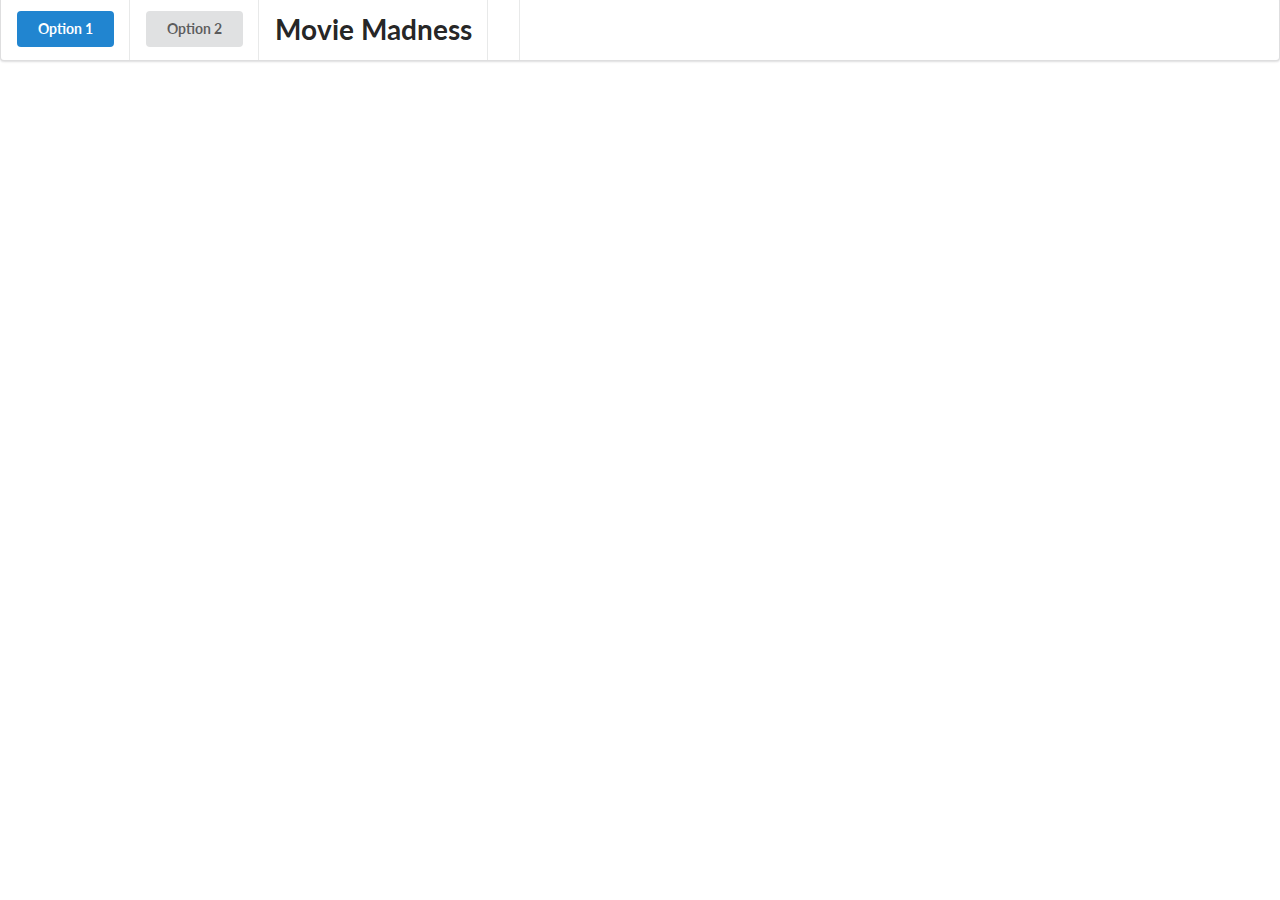
==== index.html @ f86393c5 "test" ====
<!DOCTYPE html>
<html lang="en">
<head>
    <meta charset="UTF-8">
    <meta http-equiv="X-UA-Compatible" content="IE=edge">
    <meta name="viewport" content="width=device-width, initial-scale=1.0">
    <title>Movie Madness</title>
    <link rel="stylesheet" href="./Semantic-UI-CSS-master/semantic.min.css">
    <link rel="stylesheet" href="./assets/css/style.css">
</head>
<body>
    <header class="ui header ">
        <div class="ui menu">
          <div class="header item">
            <button class="ui primary button" id="option1">
              Option 1
            </button>
          </div>
          <a class="item">
            <button class="ui button">
              Option 2
            </button>
          </a>
          <a class="item">
            <h1 >Movie Madness</h1>
          </a>
          <a class="item">
          </a>
        </div>
    </header>
  

<script src="https://code.jquery.com/jquery-3.4.1.min.js"></script>
<script src="./Semantic-UI-CSS-master/semantic.min.js"></script>
<script src="./assets/js/script.js"></script>   
</body>
</html>
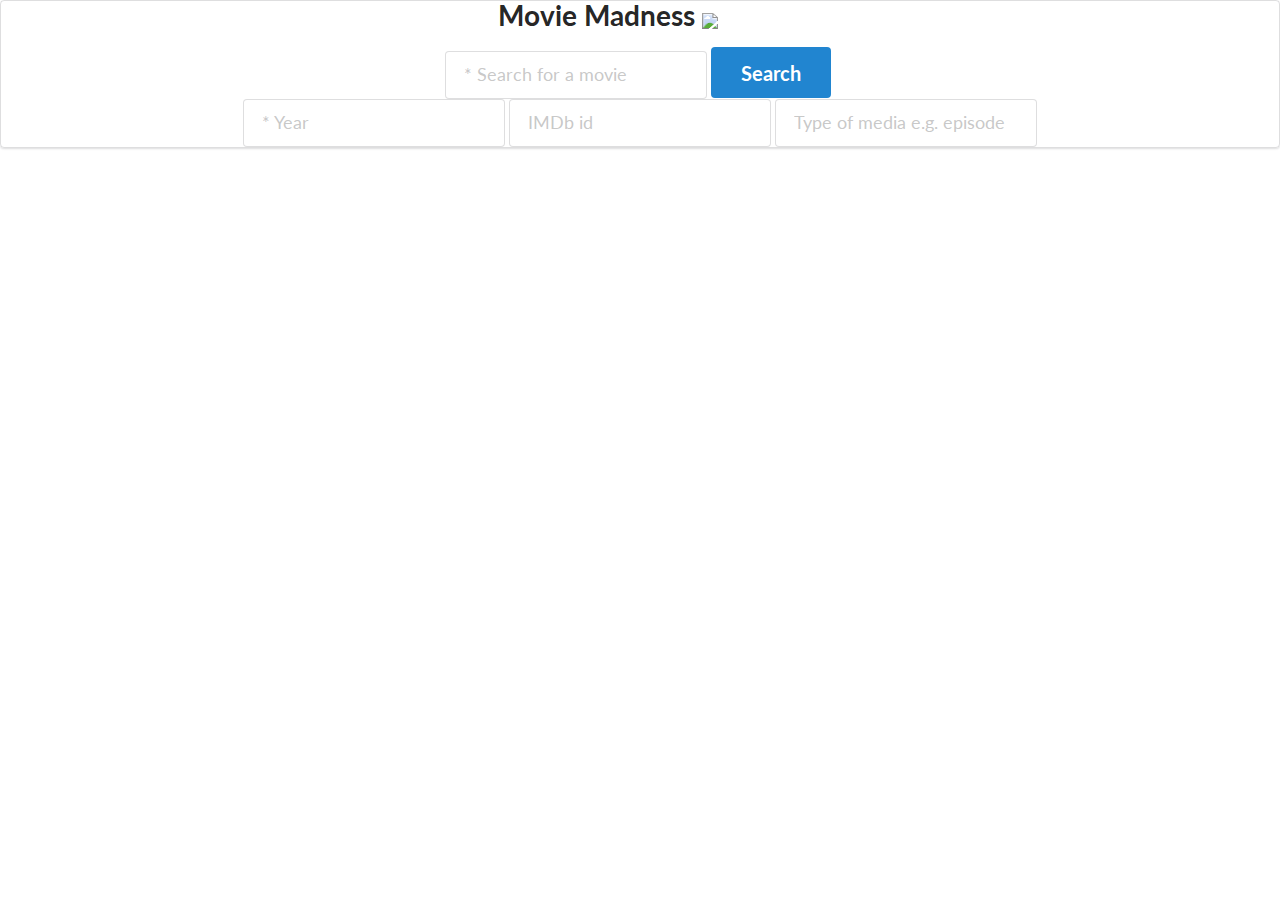
==== commit 9aa64812: "Merge branch 'main' into firstpage-html" ====
--- a/index.html
+++ b/index.html
@@ -5,33 +5,61 @@
     <meta http-equiv="X-UA-Compatible" content="IE=edge">
     <meta name="viewport" content="width=device-width, initial-scale=1.0">
     <title>Movie Madness</title>
-    <link rel="stylesheet" href="./Semantic-UI-CSS-master/semantic.min.css">
+    <link rel="apple-touch-icon" sizes="180x180" href="./assets/favicon_io/apple-touch-icon.png">
+    <link rel="icon" type="image/png" sizes="32x32" href="./assets/favicon_io/favicon-32x32.png">
+    <link rel="icon" type="image/png" sizes="16x16" href="./assets/favicon_io/favicon-16x16.png">
+    <link rel="manifest" href="./assets/favicon_io/site.webmanifest">
+    <link rel="stylesheet" href="./assets/Semantic-UI-CSS-master/semantic.min.css">
+    <link rel="stylesheet" href="//code.jquery.com/ui/1.13.2/themes/base/jquery-ui.css">
     <link rel="stylesheet" href="./assets/css/style.css">
 </head>
+
 <body>
-    <header class="ui header ">
-        <div class="ui menu">
-          <div class="header item">
-            <button class="ui primary button" id="option1">
-              Option 1
-            </button>
-          </div>
-          <a class="item">
-            <button class="ui button">
-              Option 2
-            </button>
-          </a>
-          <a class="item">
-            <h1 >Movie Madness</h1>
-          </a>
-          <a class="item">
-          </a>
+
+  <div class="ui center aligned container fluid segments" id="maincontainer">
+    <h1 class="ui header opacity">Movie Madness <img class="opacity" src="./assets/FPimages/movies-icon-png-8.jpg.png"></h1>
+    <div class="ui searchcontainer center aligned fluid">
+      <div class="ui big input searchinput">
+        <input id="searchinput" type="text" placeholder="* Search for a movie">
+      </div>
+      <button class="ui huge blue button" id="searchbtn">Search</button>
+    </div>
+    <div class="ui optionalcontainer center aligned fluid">
+      <div class="ui big input year">
+        <input id="yearinput" type="text" placeholder="* Year">
+      </div>
+      <div class="ui big input  IMDb">
+        <input id="IMBdinput" type="text" placeholder="IMDb id">
+      </div>
+      <div class="ui big input year media">
+        <input id="mediainput" type="text" placeholder="Type of media e.g. episode">
+      </div>
+    </div>
+  </div>
+
+
+    <div class="ui basic modal">
+      <div class="ui icon header">
+        <i class="archive icon"></i>
+        Invalid Input
+      </div>
+      <div class="content" id="modalInnerText">
+        <p>Please try again!</p>
+      </div>
+      <div class="actions">
+        <div class="ui green ok inverted button">
+          <i class="checkmark icon"></i>
+          Yes
         </div>
-    </header>
+      </div>
+    </div>
+
   
 
-<script src="https://code.jquery.com/jquery-3.4.1.min.js"></script>
-<script src="./Semantic-UI-CSS-master/semantic.min.js"></script>
-<script src="./assets/js/script.js"></script>   
+<script src="https://code.jquery.com/jquery-3.4.1.min.js"></script> 
+<script src="https://code.jquery.com/ui/1.13.2/jquery-ui.js"></script>
+<script src="./assets/Semantic-UI-CSS-master/semantic.min.js"></script>
+<script src="./assets/js/script.js"></script>  
+<script src="./assets/js/callOmbdAPI.js"></script> 
 </body>
 </html>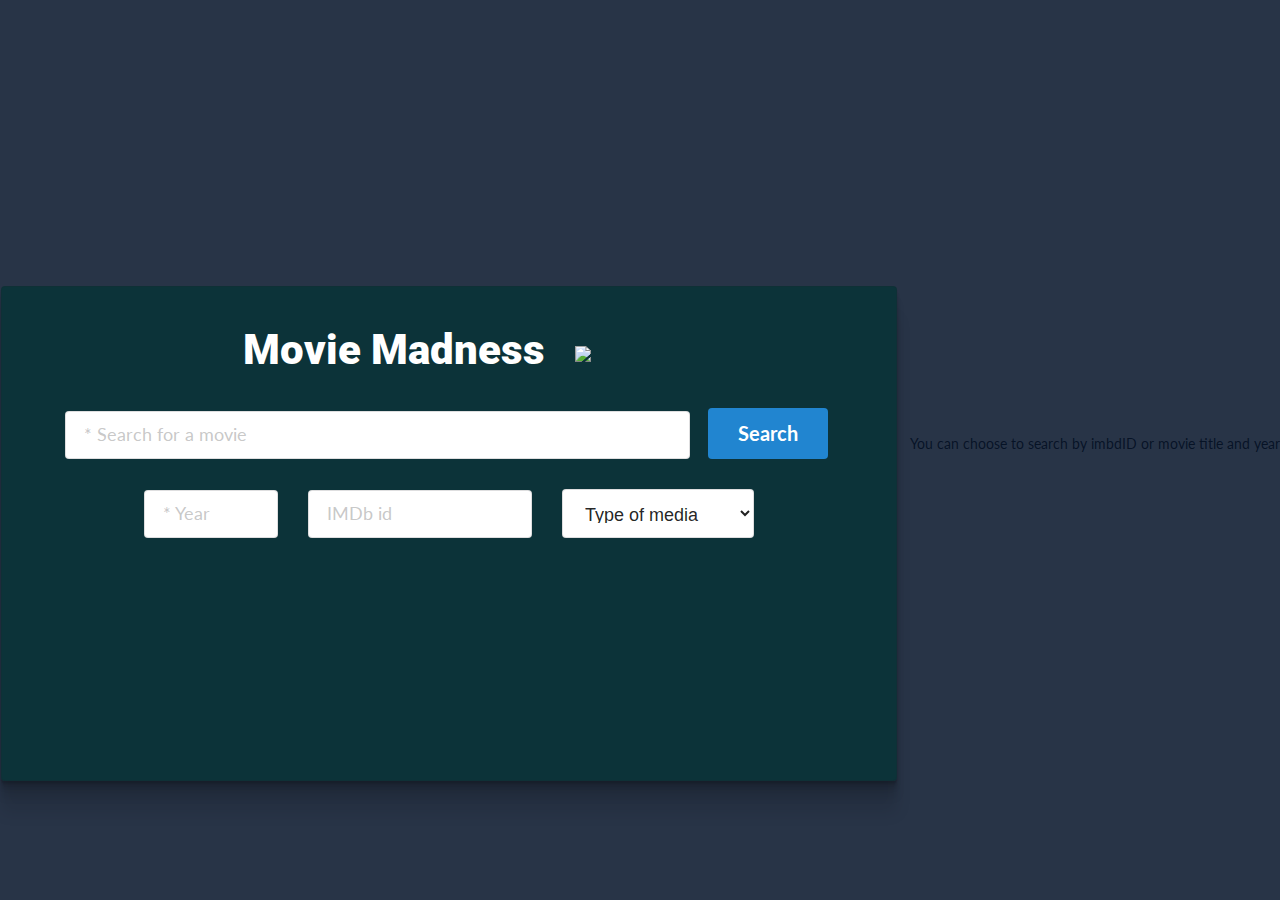
==== commit 083267e1: "added dropdown menu" ====
--- a/index.html
+++ b/index.html
@@ -10,7 +10,10 @@
     <link rel="icon" type="image/png" sizes="16x16" href="./assets/favicon_io/favicon-16x16.png">
     <link rel="manifest" href="./assets/favicon_io/site.webmanifest">
     <link rel="stylesheet" href="./assets/Semantic-UI-CSS-master/semantic.min.css">
-    <link rel="stylesheet" href="//code.jquery.com/ui/1.13.2/themes/base/jquery-ui.css">
+    <link rel="stylesheet" href="https://cdnjs.cloudflare.com/ajax/libs/jqueryui/1.13.2/themes/dark-hive/jquery-ui.min.css" integrity="sha512-gCFexX+67Pl9rPa75MMyEH2I5jbD5tqij8VBYcsLVwgVfVEdfon+9CEjVnXPtqoHLXjxrjMcyHLaee65dt/jxw==" crossorigin="anonymous" referrerpolicy="no-referrer" />
+    <link rel="preconnect" href="https://fonts.googleapis.com">
+    <link rel="preconnect" href="https://fonts.gstatic.com" crossorigin>
+    <link href="https://fonts.googleapis.com/css2?family=Montserrat+Alternates:wght@800;900&family=Roboto:wght@900&display=swap" rel="stylesheet">
     <link rel="stylesheet" href="./assets/css/style.css">
 </head>
 
@@ -31,10 +34,21 @@
       <div class="ui big input  IMDb">
         <input id="IMBdinput" type="text" placeholder="IMDb id">
       </div>
-      <div class="ui big input year media">
-        <input id="mediainput" type="text" placeholder="Type of media e.g. episode">
+      <div class="ui big form">
+        <div class="field media">
+          <select class="ui fluid selection dropdown" name="mediainput" id="mediainput">
+            <option value="">Type of media</option>
+            <option value="Movie">Movie</option>
+            <option value="Series">Series</option>
+            <option value="Episode">Episode</option>
+          </select>
+        </div>
       </div>
     </div>
+  </div>
+
+  <div id="dialog-confirm" title="Choose search parameters">
+    <p><span class="ui-icon ui-icon-search" style="float:left; margin:12px 12px 20px 0;"></span>You can choose to search by imbdID or movie title and year</p>
   </div>
 
 
@@ -57,9 +71,8 @@
   
 
 <script src="https://code.jquery.com/jquery-3.4.1.min.js"></script> 
+<script src="./assets/Semantic-UI-CSS-master/semantic.min.js"></script>
 <script src="https://code.jquery.com/ui/1.13.2/jquery-ui.js"></script>
-<script src="./assets/Semantic-UI-CSS-master/semantic.min.js"></script>
 <script src="./assets/js/script.js"></script>  
-<script src="./assets/js/callOmbdAPI.js"></script> 
 </body>
 </html>--- a/assets/css/style.css
+++ b/assets/css/style.css
@@ -0,0 +1,104 @@
+body {
+    box-sizing: border-box;
+    position: relative; 
+    height: 100vh;
+    width: 100%;
+    display: flex;
+    align-items: center;
+    justify-content: center;
+}
+
+body::before {
+    content: "";
+    background-image: url("../FPimages/thumb-1920-390565.jpg");
+    background-color: #021027;
+    object-fit: cover;
+    background-size: cover;
+    background-position: center;
+    position: absolute;
+    top: 0px;
+    right: 0px;
+    bottom: 0px;
+    left: 0px;
+    opacity: 0.85;
+}
+#maincontainer {
+    position: relative;
+    width: 70vw;
+    height: 55vh;
+    margin-top: 20vh;
+    box-shadow: rgba(0, 0, 0, 0.09) 0px 2px 1px, rgba(0, 0, 0, 0.09) 0px 4px 2px, rgba(0, 0, 0, 0.09) 0px 8px 4px, rgba(0, 0, 0, 0.09) 0px 16px 8px, rgba(0, 0, 0, 0.09) 0px 32px 16px;
+    background: rgba(0, 51, 51, 0.7);
+}
+
+
+#maincontainer h1 {
+    font-family: 'Roboto', sans-serif;
+    font-weight: 900;
+    font-size: 3rem;
+    padding: 3rem;
+    color: #fff;
+    opacity: 1;
+}
+
+#maincontainer h1 img {
+    font-size: 2rem;
+    margin-left: 20px;
+}
+
+.searchcontainer {
+    margin-top: -25px;
+}
+
+
+.input {
+    border-radius: 5px;
+    width: 70%;
+}
+
+#searchbtn {
+    margin-left: 1rem;
+}
+
+.year {
+    width: 15%;
+    margin-right: 30px;
+}
+
+.optionalcontainer {
+    margin-top: 30px;
+    display: flex;
+    flex-direction: row;
+    align-items: center;
+    justify-content: center;
+}
+
+.IMDb {
+    width: 25%;
+    margin-right: 30px;
+}
+
+  /* Small smartphones */
+  
+  @media screen and (max-width: 576px) {
+
+    #maincontainer {
+        height: 70vh;
+    }
+   .input {
+    width: 40%;
+   }
+   #maincontainer h1, #maincontainer h1 img {
+    font-size: 1.8rem;
+   }
+   .optionalcontainer {
+    display: flex;
+    flex-direction: column;
+    align-items: center;
+   }
+
+   .year, .IMDb, .media {
+    margin-bottom: 5%;
+    width: 55%;
+   }
+}
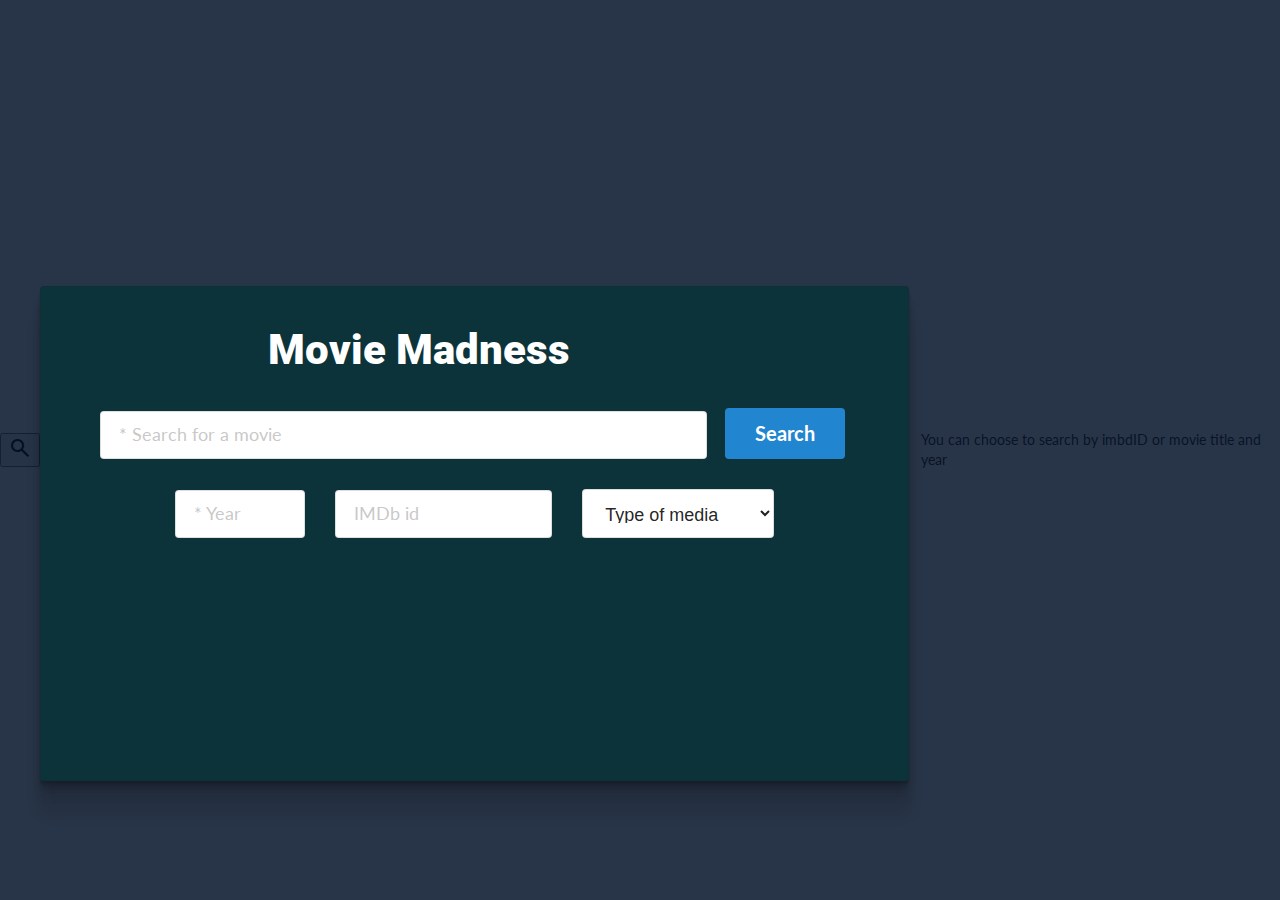
==== commit 31966f7d: "revise for web accessibility" ====
--- a/index.html
+++ b/index.html
@@ -5,6 +5,7 @@
     <meta http-equiv="X-UA-Compatible" content="IE=edge">
     <meta name="viewport" content="width=device-width, initial-scale=1.0">
     <title>Movie Madness</title>
+    <link rel="stylesheet" href="https://fonts.googleapis.com/css2?family=Material+Symbols+Outlined:opsz,wght,FILL,GRAD@48,400,0,0" />
     <link rel="apple-touch-icon" sizes="180x180" href="./assets/favicon_io/apple-touch-icon.png">
     <link rel="icon" type="image/png" sizes="32x32" href="./assets/favicon_io/favicon-32x32.png">
     <link rel="icon" type="image/png" sizes="16x16" href="./assets/favicon_io/favicon-16x16.png">
@@ -18,29 +19,35 @@
 </head>
 
 <body>
+  
+      <!-- Home button -->
+      <div class="search-container">
+        <button id="search-btn" class="search-button" onclick="showOptionModal()"><span class="material-symbols-outlined">search</span></button>
+    </div>
 
   <div class="ui center aligned container fluid segments" id="maincontainer">
-    <h1 class="ui header opacity">Movie Madness <img class="opacity" src="./assets/FPimages/movies-icon-png-8.jpg.png"></h1>
+    <h1 class="ui header opacity">Movie Madness <img class="opacity" src="./assets/FPimages/movies-icon-png-8.jpg.png" alt=""></h1>
     <div class="ui searchcontainer center aligned fluid">
-      <div class="ui big input searchinput">
-        <input id="searchinput" type="text" placeholder="* Search for a movie">
+      <div class="ui big input searchinput" id="SearchInput">
+        <input id="searchinput" type="text" placeholder="* Search for a movie" aria-label="Search for a movie">
       </div>
       <button class="ui huge blue button" id="searchbtn">Search</button>
     </div>
     <div class="ui optionalcontainer center aligned fluid">
-      <div class="ui big input year">
-        <input id="yearinput" type="text" placeholder="* Year">
+      <div class="ui big input year" id="YearInput">
+        <input id="yearinput" type="text" placeholder="* Year" aria-label="Year" >
       </div>
-      <div class="ui big input  IMDb">
-        <input id="IMBdinput" type="text" placeholder="IMDb id">
+      <div class="ui big input  IMDb" id="IMBD">
+        <input id="IMBdinput" type="text" placeholder="IMDb id" aria-label="IMBD ID" >
       </div>
       <div class="ui big form">
-        <div class="field media">
+        <div class="field media" id="Media">
           <select class="ui fluid selection dropdown" name="mediainput" id="mediainput">
             <option value="">Type of media</option>
-            <option value="Movie">Movie</option>
-            <option value="Series">Series</option>
-            <option value="Episode">Episode</option>
+            <option value="None">None</option>
+            <option value="movie">Movie</option>
+            <option value="series">Series</option>
+            <option value="episode">Episode</option>
           </select>
         </div>
       </div>
@@ -52,9 +59,9 @@
   </div>
 
 
-    <div class="ui basic modal">
+    <div class="ui basic modal" id="modal1">
       <div class="ui icon header">
-        <i class="archive icon"></i>
+        <i class="exclamation icon"></i>
         Invalid Input
       </div>
       <div class="content" id="modalInnerText">
